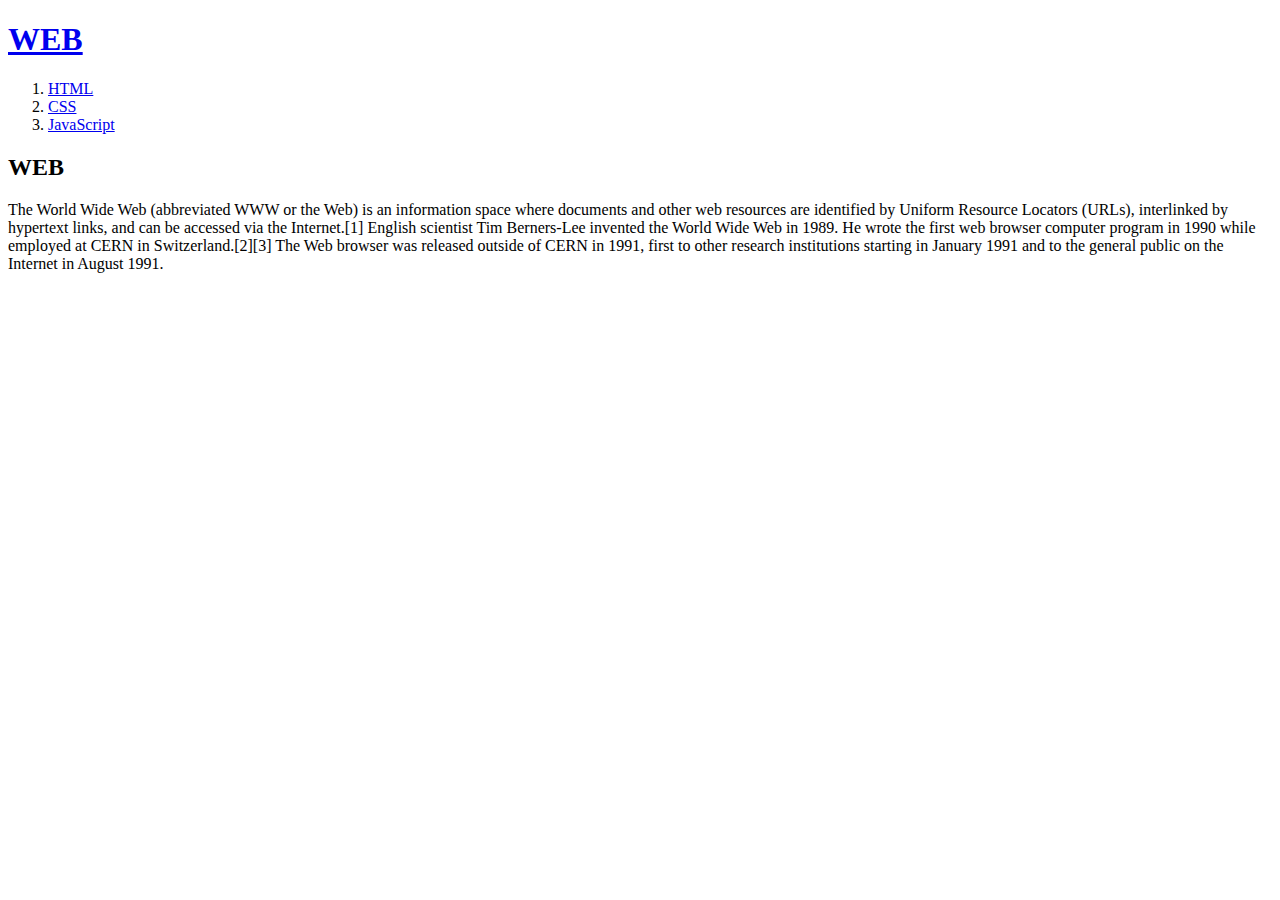
==== index.html @ 808a9f46 "Add files via upload" ====
<!doctype html>
<html>
  <head>
    <title>WEB1 - Welcome</title>
    <meta charset="utf-8">
  </head>
  <body>
    <h1><a href="index.html">WEB</a></h1>
    <ol>
      <li><a href="1.html">HTML</a></li>
      <li><a href="2.html">CSS</a></li>
      <li><a href="3.html">JavaScript</a></li>
    </ol>
    <h2>WEB</h2>
    <p>The World Wide Web (abbreviated WWW or the Web) is an information space where documents and other web resources are identified by Uniform Resource Locators (URLs), interlinked by hypertext links, and can be accessed via the Internet.[1] English scientist Tim Berners-Lee invented the World Wide Web in 1989. He wrote the first web browser computer program in 1990 while employed at CERN in Switzerland.[2][3] The Web browser was released outside of CERN in 1991, first to other research institutions starting in January 1991 and to the general public on the Internet in August 1991.</p>
    <p>
        <div id="disqus_thread"></div>
    <script>

    /**
    *  RECOMMENDED CONFIGURATION VARIABLES: EDIT AND UNCOMMENT THE SECTION BELOW TO INSERT DYNAMIC VALUES FROM YOUR PLATFORM OR CMS.
    *  LEARN WHY DEFINING THESE VARIABLES IS IMPORTANT: https://disqus.com/admin/universalcode/#configuration-variables*/
    /*
    var disqus_config = function () {
    this.page.url = PAGE_URL;  // Replace PAGE_URL with your page's canonical URL variable
    this.page.identifier = PAGE_IDENTIFIER; // Replace PAGE_IDENTIFIER with your page's unique identifier variable
    };
    */
    (function() { // DON'T EDIT BELOW THIS LINE
    var d = document, s = d.createElement('script');
    s.src = 'https://web1-eadcbjmg4n.disqus.com/embed.js';
    s.setAttribute('data-timestamp', +new Date());
    (d.head || d.body).appendChild(s);
    })();
    </script>
    <noscript>Please enable JavaScript to view the <a href="https://disqus.com/?ref_noscript">comments powered by Disqus.</a></noscript>
    </p>
        <!--Start of Tawk.to Script-->
    <script type="text/javascript">
    var Tawk_API=Tawk_API||{}, Tawk_LoadStart=new Date();
    (function(){
    var s1=document.createElement("script"),s0=document.getElementsByTagName("script")[0];
    s1.async=true;
    s1.src='https://embed.tawk.to/5eb3d309a1bad90e54a28495/default';
    s1.charset='UTF-8';
    s1.setAttribute('crossorigin','*');
    s0.parentNode.insertBefore(s1,s0);
    })();
    </script>
    <!--End of Tawk.to Script-->
  </body>
</html>
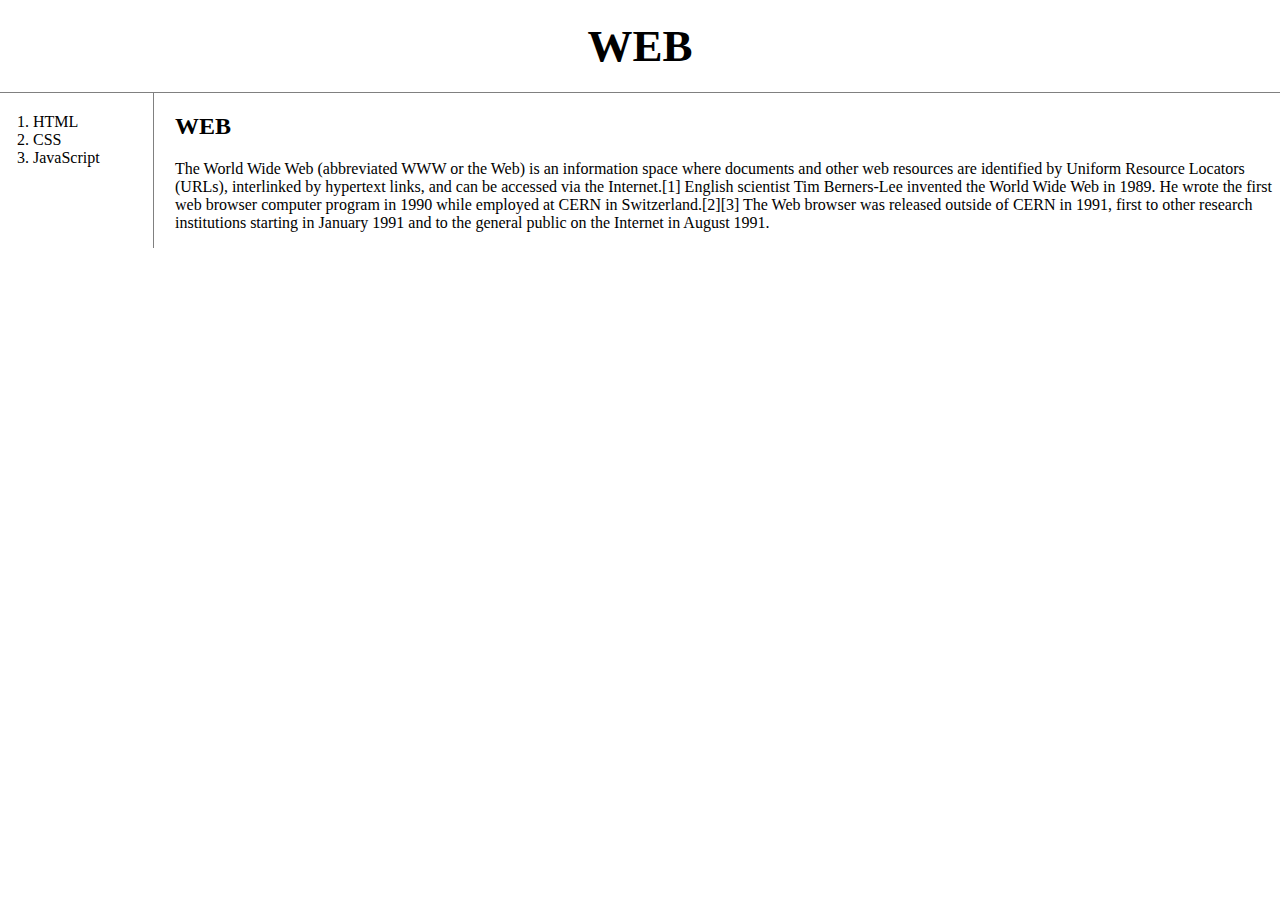
==== commit ecde1ca4: "Add files via upload" ====
--- a/index.html
+++ b/index.html
@@ -3,16 +3,74 @@
   <head>
     <title>WEB1 - Welcome</title>
     <meta charset="utf-8">
+    <style>
+      body{
+        margin: 0;
+      }
+      a{
+        color: black;
+        text-decoration: none;
+      }
+      h1{
+        font-size: 45px;
+        text-align: center;
+        border-bottom: 1px solid gray;
+        margin: 0;
+        padding: 20px;
+      }
+      ol{
+        border-right: 1px solid gray;
+        width: 100px;
+        margin: 0;
+        padding: 20px;
+      }
+      #grid{
+        display: grid;
+        grid-template-columns: 150px 1fr;
+      }
+      #grid ol{
+        padding-left: 33px;
+      }
+      #grid #article{
+        padding-left: 25px;
+      }
+      @media(max-width:600px){
+        #grid{
+          display: block;
+        }
+        ol{
+          border-right: none;
+        }
+        h1{
+          border-bottom: none;
+        }
+      }
+    </style>
+        <!-- Global site tag (gtag.js) - Google Analytics -->
+    <script async src="https://www.googletagmanager.com/gtag/js?id=UA-165838472-1"></script>
+    <script>
+      window.dataLayer = window.dataLayer || [];
+      function gtag(){dataLayer.push(arguments);}
+      gtag('js', new Date());
+
+      gtag('config', 'UA-165838472-1');
+    </script>
   </head>
   <body>
     <h1><a href="index.html">WEB</a></h1>
-    <ol>
-      <li><a href="1.html">HTML</a></li>
-      <li><a href="2.html">CSS</a></li>
-      <li><a href="3.html">JavaScript</a></li>
-    </ol>
-    <h2>WEB</h2>
-    <p>The World Wide Web (abbreviated WWW or the Web) is an information space where documents and other web resources are identified by Uniform Resource Locators (URLs), interlinked by hypertext links, and can be accessed via the Internet.[1] English scientist Tim Berners-Lee invented the World Wide Web in 1989. He wrote the first web browser computer program in 1990 while employed at CERN in Switzerland.[2][3] The Web browser was released outside of CERN in 1991, first to other research institutions starting in January 1991 and to the general public on the Internet in August 1991.</p>
+    <div id="grid">
+      <ol>
+        <li><a href="1.html">HTML</a></li>
+        <li><a href="2.html">CSS</a></li>
+        <li><a href="3.html">JavaScript</a></li>
+      </ol>
+      <div id="article">
+        <h2>WEB</h2>
+        <p>
+          The World Wide Web (abbreviated WWW or the Web) is an information space where documents and other web resources are identified by Uniform Resource Locators (URLs), interlinked by hypertext links, and can be accessed via the Internet.[1] English scientist Tim Berners-Lee invented the World Wide Web in 1989. He wrote the first web browser computer program in 1990 while employed at CERN in Switzerland.[2][3] The Web browser was released outside of CERN in 1991, first to other research institutions starting in January 1991 and to the general public on the Internet in August 1991.
+        </p>
+      </div>
+    </div>
     <p>
         <div id="disqus_thread"></div>
     <script>
